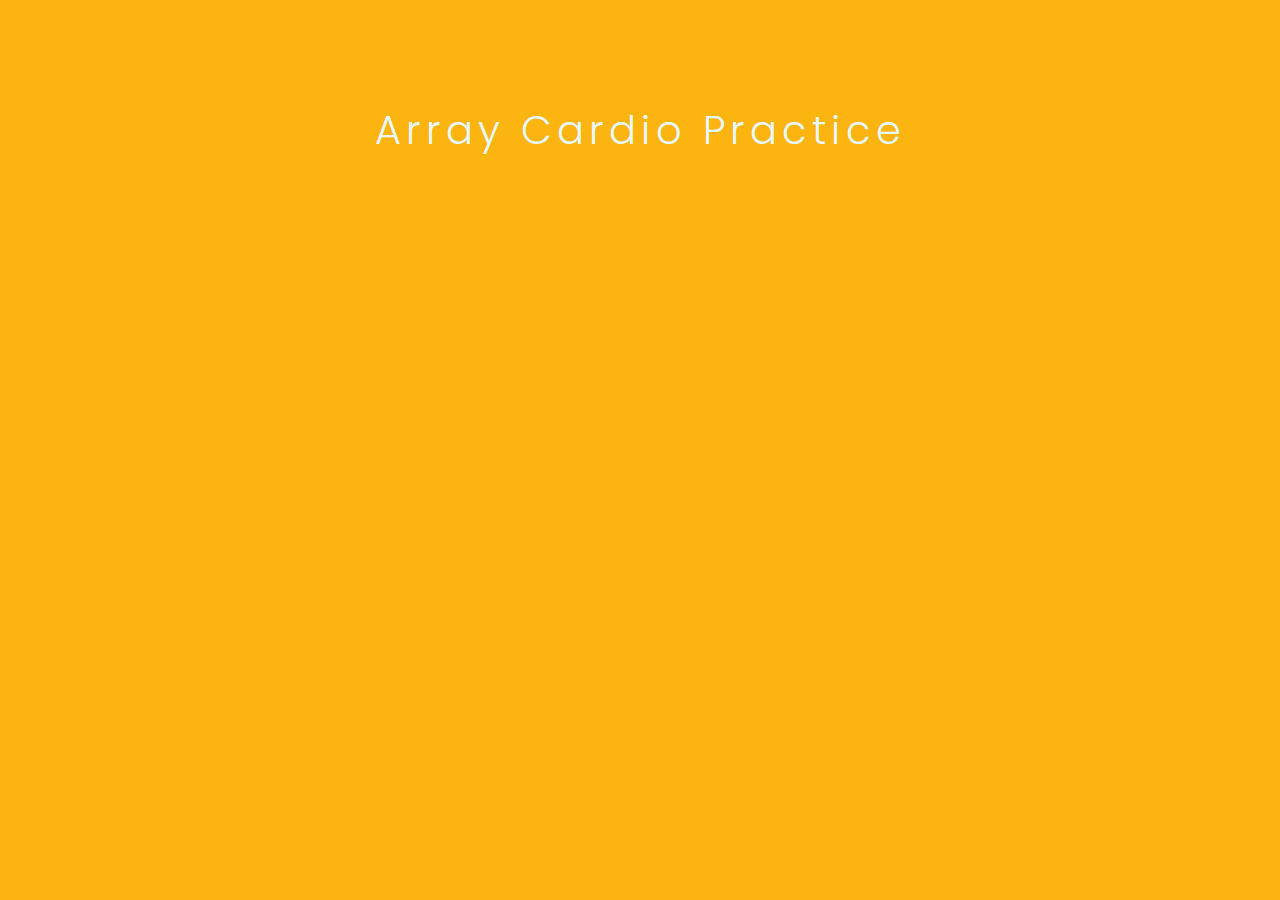
==== index.html @ 1d96fdc5 "feat: app.js implemented" ====
<!DOCTYPE html>
<html lang="en">

<head>
  <meta charset="UTF-8">
  <meta http-equiv="X-UA-Compatible" content="IE=edge">
  <meta name="viewport" content="width=device-width, initial-scale=1.0">
  <link rel="preconnect" href="https://fonts.gstatic.com">
  <link href="https://fonts.googleapis.com/css2?family=Poppins:wght@100;200;300;600&display=swap" rel="stylesheet">
  <link rel="stylesheet" href="./style.css">
  <title>Array Cardio Practice</title>
</head>

<body>
  <header>
    <h1 class="header__title">Array Cardio Practice</h1>
  </header>
  <script src="./app.js"></script>
</body>

</html>
---- style.css ----
/* colors */

/* white #e5f9ff */
/* ligh #69c0db */
/* one more #98519d */
/* main #fcb410 */
/* dark #3c3c4f */



html {
  font-size: 10px;
}

body {
  margin: 0 auto;
  font-family: "Poppins", sans-serif;
  font-size: 2rem;
  color: #e5f9ff;
  background-color: #fcb410;
}

/* header */
.header__title {
  margin: 10rem auto 0;

  text-align: center;
  font-size: 4rem;
  font-weight: 300;
  letter-spacing: 0.5rem;

  cursor: pointer;
  transition: transform 0.3s ease-in;
}

.header__title:hover {
  transform: scale(1.2);
}
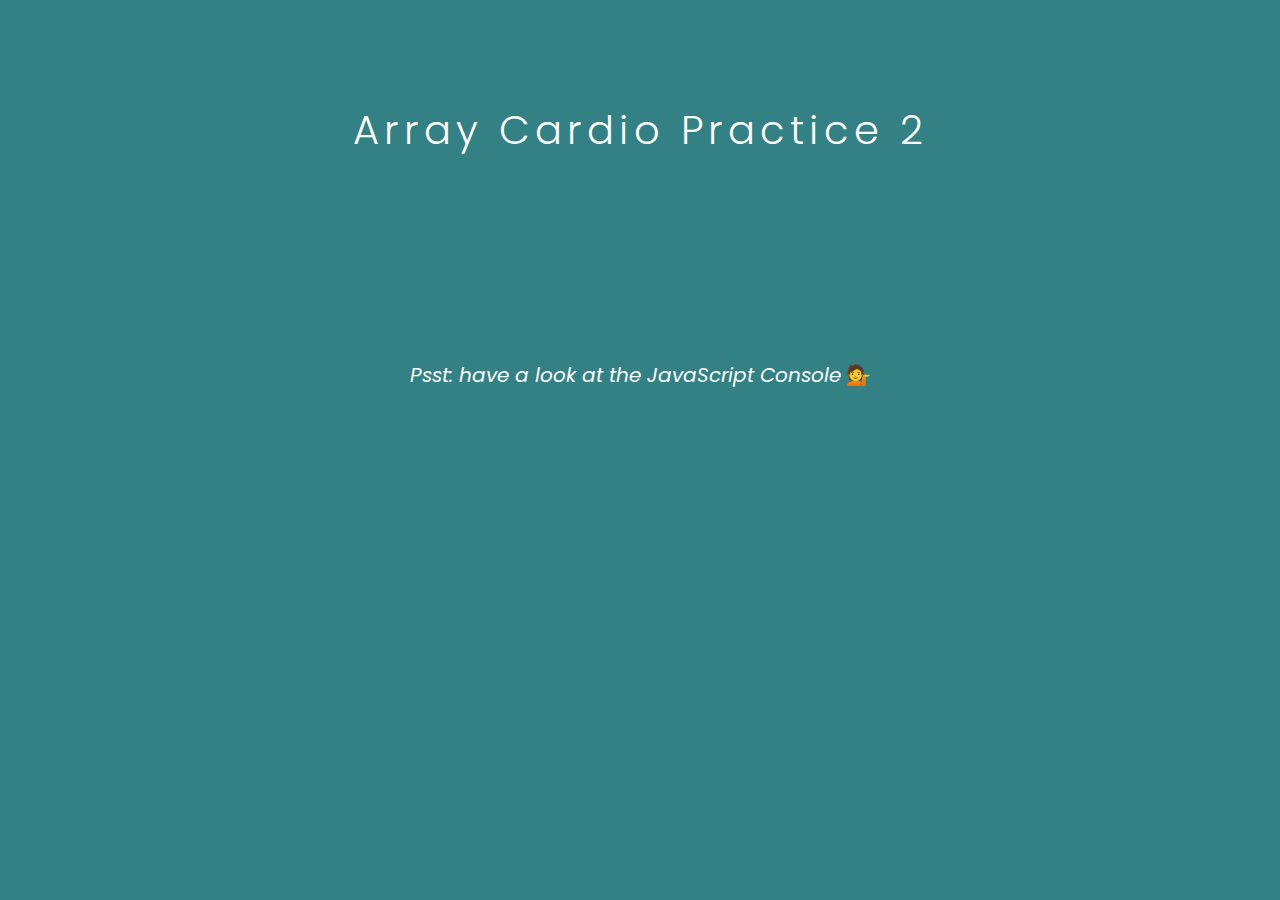
==== commit 3c031b29: "feat: array cardio day 2 completed" ====
--- a/index.html
+++ b/index.html
@@ -8,14 +8,18 @@
   <link rel="preconnect" href="https://fonts.gstatic.com">
   <link href="https://fonts.googleapis.com/css2?family=Poppins:wght@100;200;300;600&display=swap" rel="stylesheet">
   <link rel="stylesheet" href="./style.css">
-  <title>Array Cardio Practice</title>
+  <title>Array Cardio Practice 2</title>
 </head>
 
 <body>
   <header>
-    <h1 class="header__title">Array Cardio Practice</h1>
+    <h1 class="header__title">Array Cardio Practice 2</h1>
   </header>
+
+  <p><em>Psst: have a look at the JavaScript Console</em> 💁</p>
+
   <script src="./app.js"></script>
+
 </body>
 
 </html>--- a/style.css
+++ b/style.css
@@ -1,13 +1,3 @@
-/* colors */
-
-/* white #e5f9ff */
-/* ligh #69c0db */
-/* one more #98519d */
-/* main #fcb410 */
-/* dark #3c3c4f */
-
-
-
 html {
   font-size: 10px;
 }
@@ -16,13 +6,13 @@
   margin: 0 auto;
   font-family: "Poppins", sans-serif;
   font-size: 2rem;
-  color: #e5f9ff;
-  background-color: #fcb410;
+  color: #fbfbfb;
+  background-color: #338185;
 }
 
 /* header */
 .header__title {
-  margin: 10rem auto 0;
+  margin: 10rem auto 20rem;
 
   text-align: center;
   font-size: 4rem;
@@ -36,3 +26,7 @@
 .header__title:hover {
   transform: scale(1.2);
 }
+
+p {
+  text-align: center;
+}
